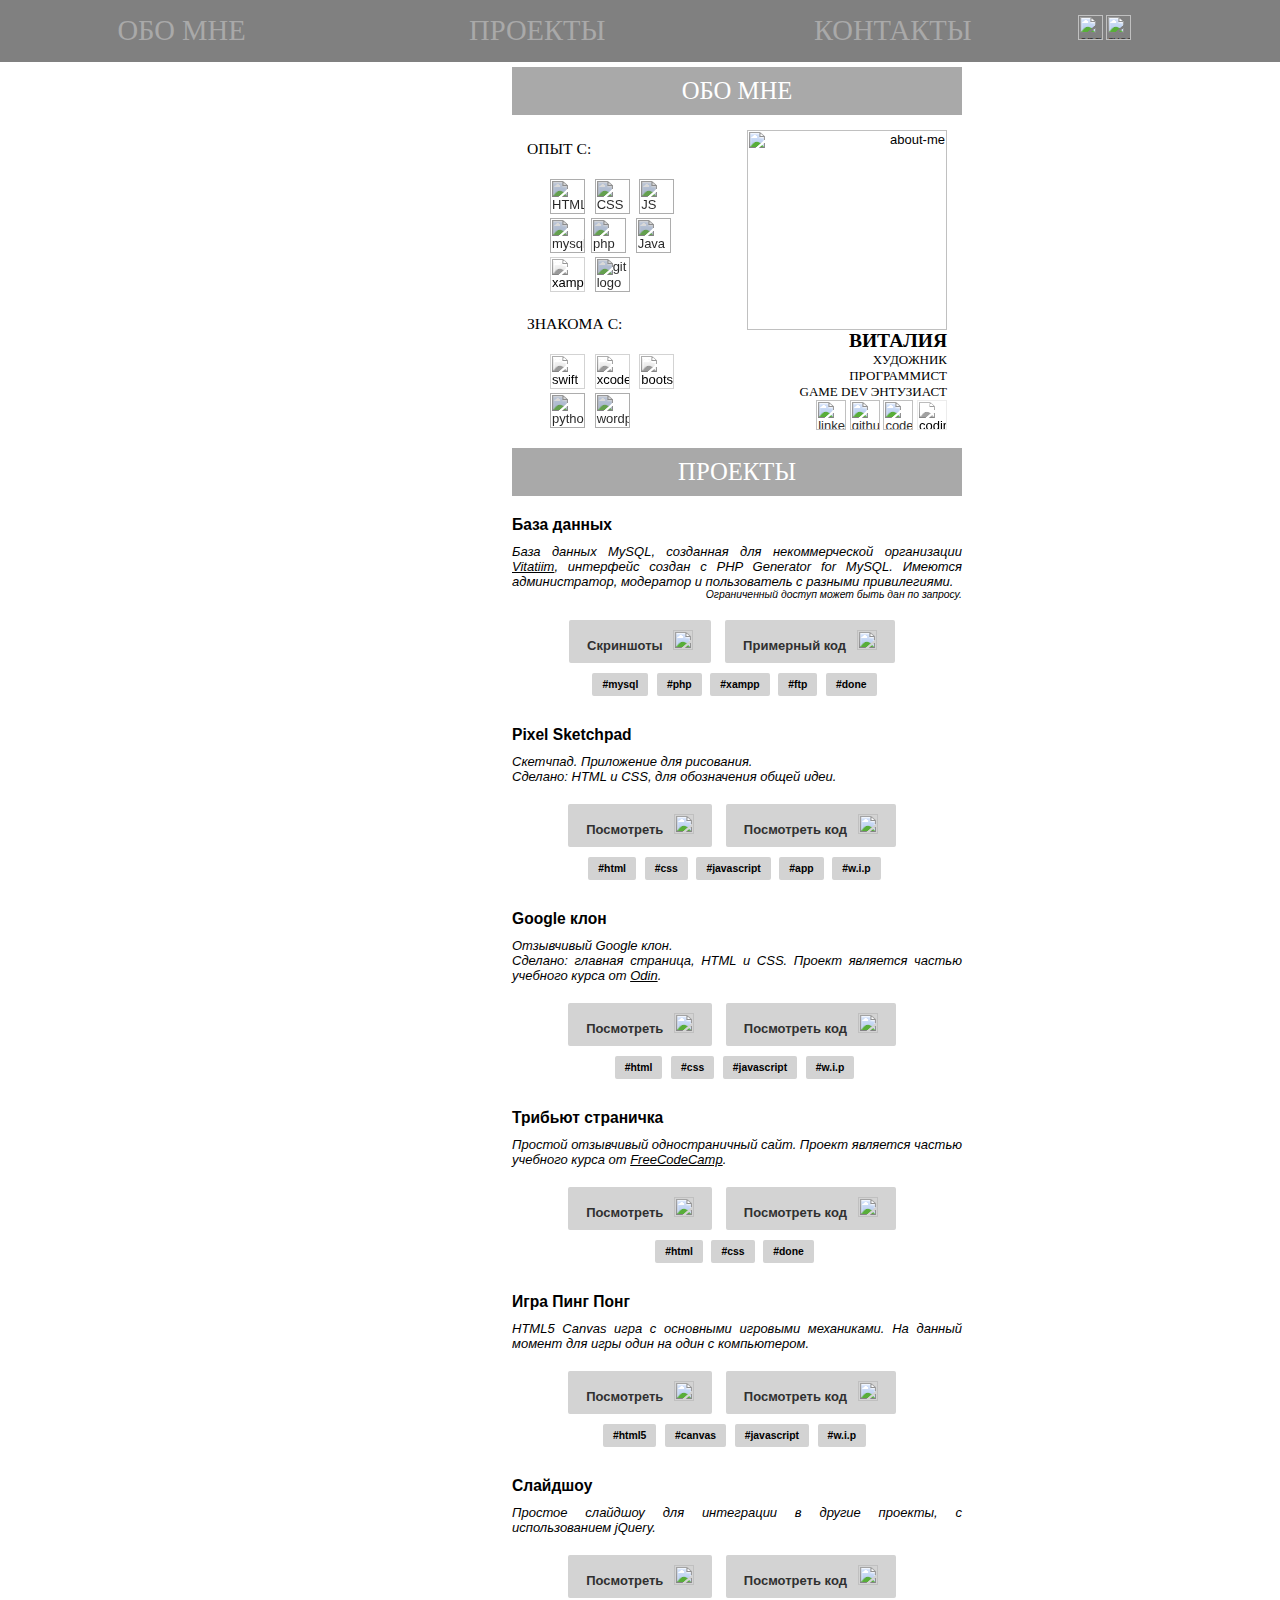
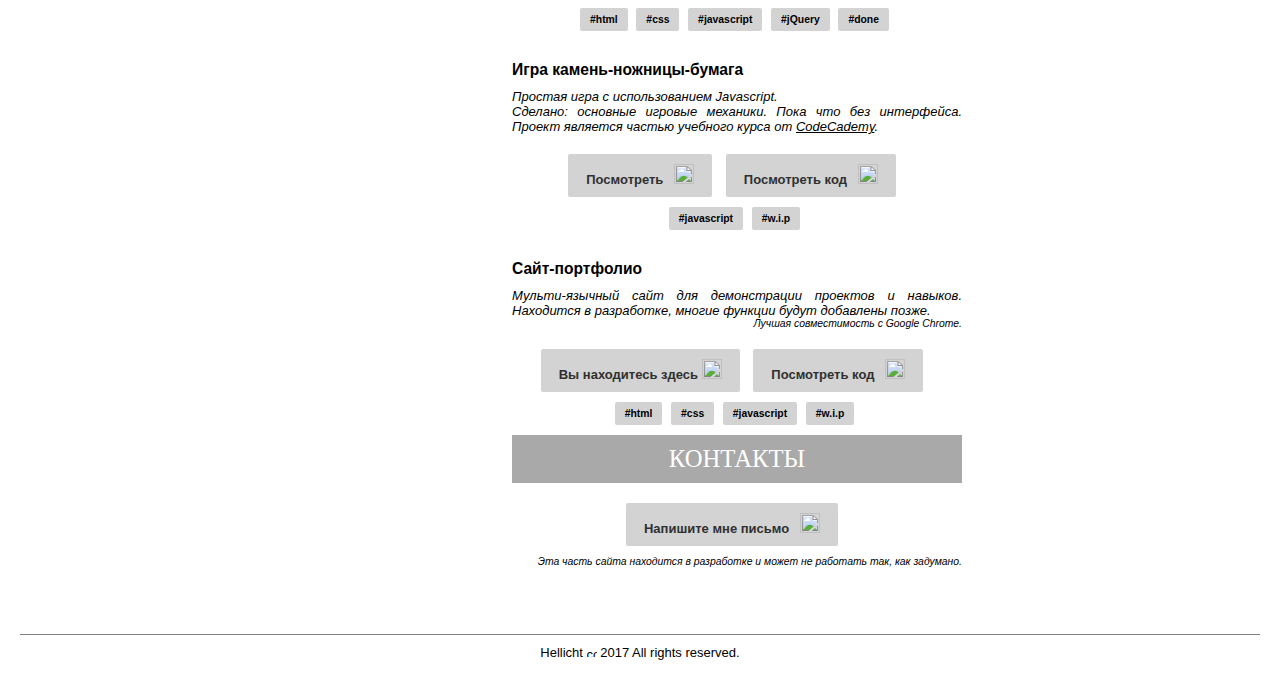
==== ru/index.html @ d56312d6 "portfolio - HTML, CSS, multilingual" ====
<head>
 <!--Title-->
 <title>Vitalia's portfolio</title>
 <meta charset="utf-8" />
 <link rel='stylesheet' href='css/index.css'>
   <script type="text/javascript" src="js/index.js"></script>
 <link href="https://fonts.googleapis.com/css?family=Just+Another+Hand" rel="stylesheet">
</head>

<body>
 <!--Header-->
 <header>
  <ul>
   <li class="about"><a href="#about">Обо мне</a></li>
   <li> <a href="#projects">Проекты</a></li>
   <li><a href="#contact">Контакты</a></li>	
<a  href="../index.html"><img src="https://cdn2.iconfinder.com/data/icons/virtual-keyboard/512/en-english-usa-language-text-translate-512.png" alt="english language icon" width="25"></a>
	  <a  id="hide" href="hellicht.tk"><img src="https://cdn1.iconfinder.com/data/icons/international-glossy-flags/512/estonia_estonian_national_country_flag-512.png" alt="estonian language icon" width="25"/></a>
	  <a  href="index.html"><img src="https://cdn2.iconfinder.com/data/icons/virtual-keyboard/512/ru-russia-russian-language-text-translate-mode-512.png" alt="russian language icon" width="25"/></a>
  </ul>
 </header>
 <div class="main">
  <!--About-->
  <h2 id="about">Обо мне</h2>
  <div class="about">
   <div class="tools-all">
    <div class="tools exp">
     <p class="tool-font expf">Опыт с:</p>
     <div class="leftt">
      <img class="noc" src="https://cdn1.iconfinder.com/data/icons/programming-3/24/Html-1-512.png" alt="HTML5 logo">
      <img class="noc" src="https://cdn1.iconfinder.com/data/icons/programming-3/24/Css1-512.png" alt="CSS logo">
      <img class="noc" src="https://cdn1.iconfinder.com/data/icons/programming-3/24/Java-Script-512.png" alt="JS logo">
      <img class="noc" src="https://cdn2.iconfinder.com/data/icons/programming-5/24/MySql-1-512.png" alt="mysql logo"><img class="noc" src="https://cdn2.iconfinder.com/data/icons/programming-5/24/php-1-512.png" alt="php logo">
      <img class="noc" src="https://cdn1.iconfinder.com/data/icons/programming-3/24/Java-1-512.png" alt="Java logo">
      <img class="colored" src="https://cdn2.iconfinder.com/data/icons/pack1-baco-flurry-icons-style/512/XAMPP.png" alt="xampp logo">
      <img class="noc" src="https://cdn1.iconfinder.com/data/icons/social-network-15/512/git-512.png" alt="git logo">
     </div>
    </div>
    <div class="tools fami">
     <p class="tool-font famif">Знакома с:</p>
     <div class="leftt">
      <img class="colored" src="https://cdn4.iconfinder.com/data/icons/logos-3/1300/swift-seeklogo-512.png" alt="swift logo">
      <img class="colored" src="https://cdn3.iconfinder.com/data/icons/macosxstyle/macosxstyle_png/512/Xcode.png" alt="xcode logo">
      <img class="colored" src="https://pkp.sfu.ca/wp-content/uploads/2016/09/bootstrap-logo.png" alt="bootstrap logo">
      <img class="noc" src="https://cdn0.iconfinder.com/data/icons/e-learning-coding-tutorial-badge-icons/96/Coding_Icons_-_LINE-10-512.png" alt="python logo">
      <img class="noc" src="https://cdn0.iconfinder.com/data/icons/e-learning-coding-tutorial-badge-icons/96/Coding_Icons_-_LINE-17-512.png" alt="wordpress logo">
     </div>

    </div>
   </div>
   <div class="space"></div>
   <div class="me">
    <div class="meh"><img class="mew" src="http://mattsmithkc.com/Content/img/team/Profile_Placeholder_female.gif" alt="about-me" width="200px">
     <p class="bio">
      <h4 class="bio">Виталия</h4>
      <p class="bio sm">художник</p>
      <p class="bio sm">программист</p>
      <p class="bio sm">game dev энтузиаст</p>
    </div>
    <a target="_blank" href="https://www.linkedin.com/in/vitalialad" class="linkedin button"><img src="https://cdn3.iconfinder.com/data/icons/free-social-icons/67/linkedin_circle_black-512.png" alt="linkedin logo" width="30px"></a>
    <a target="_blank" href="https://github.com/hellicht" class="linkedin button"><img src="https://image.flaticon.com/icons/svg/25/25231.svg" alt="github logo" width="30px"></a>
    <a target="_blank" href="https://codepen.io/hellicht" class="linkedin button"><img src="https://blog.codepen.io/wp-content/uploads/2012/06/Button-Fill-Black-Large.png" alt="codepen logo" width="30px"></a>
    <a class="colored" target="_blank" href="https://www.codingame.com/profile/20575d9151cb9fad7bbdc1ee0308bc559679502" class="linkedin button"><img class="colored" src="https://pbs.twimg.com/profile_images/502136610922586112/4oetBz_5.png" alt="codingame logo" width="30px"></a>
   </div>
  </div>

  <!--Projects-->
  <h3 id="projects">Проекты</h3>
	 <div class="projecto">
  <div class="project0">
   <p class="proheading">База данных
    </p>
     <p class="protext">
      База данных MySQL, созданная для некоммерческой организации <a class="link2" href="http://vitatiim.ee">Vitatiim</a>, интерфейс создан с PHP Generator for MySQL. Имеются администратор, модератор и пользователь с разными привилегиями.
     </p>
     <p class="pronote">Ограниченный доступ может быть дан по запросу.</p>
     <div class="viewbuttons">
      <p class="viewbutton"> <a href="http://hellicht.tk/sliders/dbslide">Скриншоты&nbsp;&nbsp;&nbsp;<img src="http://findicons.com/files/icons/2315/default_icon/256/open_in_new_window.png" alt="github logo" width="20px"/></a></p>
      <p class="viewbutton">
       <a href="https://github.com/hellicht/dbg">Примерный код&nbsp;&nbsp;&nbsp;<img src="https://image.flaticon.com/icons/svg/25/25231.svg" alt="github logo" width="20px"/></a></p>
     </div>
     <div class="tags">
      <p class="tag">#mysql</p>
      <p class="tag">#php</p>
      <p class="tag">#xampp</p>
      <p class="tag">#ftp</p>
		<p class="tag">#done</p>
     </div>
  </div>
  <div class="project0">
   <p class="proheading">Pixel Sketchpad</p>
     <p class="protext">
		Скетчпад. Приложение для рисования.</p>
	<p class="protext">Сделано: HTML и CSS, для обозначения общей идеи.
     </>
     <p class="pronote"></p>
     <div class="viewbuttons">
      <p class="viewbutton"> <a href="http://hellicht.tk/dogpad">Посмотреть&nbsp;&nbsp;&nbsp;<img src="http://findicons.com/files/icons/2315/default_icon/256/open_in_new_window.png" alt="github logo" width="20px"/></a></p>
      <p class="viewbutton">
       <a href="https://github.com/hellicht/dogpad">Посмотреть код&nbsp;&nbsp;&nbsp;<img src="https://image.flaticon.com/icons/svg/25/25231.svg" alt="github logo" width="20px"/></a></p>
     </div>
     <div class="tags">
      <p class="tag">#html</p>
      <p class="tag">#css</p>
      <p class="tag">#javascript</p>
      <p class="tag">#app</p>
	<p class="tag">#w.i.p</p>
     </div>
  </div>
  <div class="project0">
   <p class="proheading">Google клон
    </p>
     <p class="protext">
		 Отзывчивый Google клон.</p>
	   <p class="protext">Сделано: главная страница, HTML и CSS. Проект является частью учебного курса от <a class="link2" href="https://www.theodinproject.com">Odin</a>.
     </p>
	  <p class="pronote"></p>
     <div class="viewbuttons">
      <p class="viewbutton"> <a href="http://hellicht.tk/googler">Посмотреть&nbsp;&nbsp;&nbsp;<img src="http://findicons.com/files/icons/2315/default_icon/256/open_in_new_window.png" alt="github logo" width="20px"/></a></p>
      <p class="viewbutton">
       <a href="https://github.com/hellicht/googler">Посмотреть код&nbsp;&nbsp;&nbsp;<img src="https://image.flaticon.com/icons/svg/25/25231.svg" alt="github logo" width="20px"/></a></p>
     </div>
     <div class="tags">
      <p class="tag">#html</p>
      <p class="tag">#css</p>
      <p class="tag">#javascript</p>
      <p class="tag">#w.i.p</p>
     </div>
  </div>
  <div class="project0">
   <p class="proheading">Трибьют страничка
    <p>
     <p class="protext">Простой отзывчивый одностраничный сайт. Проект является частью учебного курса от <a class="link2" href="https://www.freecodecamp.com">FreeCodeCamp</a>.
     </p>
     <p class="pronote"></p>
     <div class="viewbuttons">
      <p class="viewbutton"> <a href="http://hellicht.tk/tribute">Посмотреть&nbsp;&nbsp;&nbsp;<img src="http://findicons.com/files/icons/2315/default_icon/256/open_in_new_window.png" alt="github logo" width="20px"/></a></p>
      <p class="viewbutton">
       <a href="https://github.com/hellicht/tribute">Посмотреть код&nbsp;&nbsp;&nbsp;<img src="https://image.flaticon.com/icons/svg/25/25231.svg" alt="github logo" width="20px"/></a></p>
     </div>
     <div class="tags">
      <p class="tag">#html</p>
      <p class="tag">#css</p>
      <p class="tag">#done</p>
     </div>
  </div>
  <div class="project0">
   <p class="proheading">Игра Пинг Понг
    <p>
     <p class="protext">
      HTML5 Canvas игра с основными игровыми механиками. На данный момент для игры один на один с компьютером.
     </p>
     <p class="pronote"></p>
     <div class="viewbuttons">
      <p class="viewbutton"> <a href="http://hellicht.tk/pingpong">Посмотреть&nbsp;&nbsp;&nbsp;<img src="http://findicons.com/files/icons/2315/default_icon/256/open_in_new_window.png" alt="github logo" width="20px"/></a></p>
      <p class="viewbutton">
       <a href="https://github.com/hellicht/pingpong">Посмотреть код&nbsp;&nbsp;&nbsp;<img src="https://image.flaticon.com/icons/svg/25/25231.svg" alt="github logo" width="20px"/></a></p>
     </div>
     <div class="tags">
      <p class="tag">#html5</p>
      <p class="tag">#canvas</p>
      <p class="tag">#javascript</p>
      <p class="tag">#w.i.p</p>
     </div>
  </div>
  <div class="project0">
   <p class="proheading">Слайдшоу
    <p>
     <p class="protext">
     Простое слайдшоу для интеграции в другие проекты, с использованием jQuery.
     </p>
     <p class="pronote"></p>
     <div class="viewbuttons">
      <p class="viewbutton"> <a href="http://hellicht.tk/sliders/slider">Посмотреть&nbsp;&nbsp;&nbsp;<img src="http://findicons.com/files/icons/2315/default_icon/256/open_in_new_window.png" alt="github logo" width="20px"/></a></p>
      <p class="viewbutton">
       <a href="https://github.com/hellicht/sliders/tree/master/slider">Посмотреть код&nbsp;&nbsp;&nbsp;<img src="https://image.flaticon.com/icons/svg/25/25231.svg" alt="github logo" width="20px"/></a></p>
     </div>
     <div class="tags">
      <p class="tag">#html</p>
      <p class="tag">#css</p>
      <p class="tag">#javascript</p>
      <p class="tag">#jQuery</p>
		<p class="tag">#done</p>
     </div>
	  
  </div>
	 <div class="project0">
   <p class="proheading">Игра камень-ножницы-бумага
    <p>
     <p class="protext">
		 Простая игра с использованием Javascript.</p>
<p class="protext">Сделано: основные игровые механики. Пока что без интерфейса.
		  Проект является частью учебного курса от <a class="link2" href="https://www.codecademy.com">CodeCademy</a>.
     </p>
     <p class="pronote"></p>
     <div class="viewbuttons">
      <p class="viewbutton"> <a href="http://hellicht.tk/rockpaper">Посмотреть&nbsp;&nbsp;&nbsp;<img src="http://findicons.com/files/icons/2315/default_icon/256/open_in_new_window.png" alt="github logo" width="20px"/></a></p>
      <p class="viewbutton">
       <a href="https://github.com/hellicht/rockpaper">Посмотреть код&nbsp;&nbsp;&nbsp;<img src="https://image.flaticon.com/icons/svg/25/25231.svg" alt="github logo" width="20px"/></a></p>
     </div>
     <div class="tags">
      <p class="tag">#javascript</p>
		<p class="tag">#w.i.p</p>
     </div>
	  
  </div>
  <div class="project0">
   <p class="proheading">Сайт-портфолио
    <p>
     <p class="protext">
      Мульти-язычный сайт для демонстрации проектов и навыков. Находится в разработке, многие функции будут добавлены позже.
     </p>
     <p class="pronote">Лучшая совместимость с Google Chrome.</p>
     <div class="viewbuttons">
      <p class="viewbutton"><a href="index.html#contact">Вы находитесь здесь&nbsp;<img src="http://icons.iconarchive.com/icons/iconsmind/outline/128/Geo-2-2-icon.png" alt="github logo" width="20px"/></a></p>
      <p class="viewbutton">
       <a href="https://github.com/hellicht/hellicht.github.io">Посмотреть код&nbsp;&nbsp;&nbsp;<img src="https://image.flaticon.com/icons/svg/25/25231.svg" alt="github logo" width="20px"/></a></p>
     </div>
     <div class="tags">
      <p class="tag">#html</p>
      <p class="tag">#css</p>
      <p class="tag">#javascript</p>
      <p class="tag">#w.i.p</p>
     </div>
  </div>
	</div>
  <!--Contact-->
	<div class="contacto">
  <h2 id="contact">Контакты</h2> 
	 <div class="viewbuttons">
	 <p class="viewbutton">
       <a href="mailto:vitalialad@gmail.com">Напишите мне письмо&nbsp;&nbsp;&nbsp;<img src="https://cdn0.iconfinder.com/data/icons/simple-seo-and-internet-icons/512/sending_e-mail_envelope_marketing-512.png" alt="email icon" width="20px"/></a></p>
	</div>
	 <p class="pronote">Эта часть сайта находится в разработке и может не работать так, как задумано.</p>
	<form class="contact" action="mailto:vitalialad@gmail.com" method="post" enctype="text/plain">
FirstName:<input type="text" name="FirstName">
Email:<input type="email" name="Email">
Message:<input type="textarea" name="text">
<input type="submit" name="submit" value="Submit">
</form>
	</div>
	</div>
 <footer>
  <div class="copyright">
   <p> <a href="https://www.hellicht.tk">Hellicht</a> <img src="https://upload.wikimedia.org/wikipedia/commons/thumb/b/b0/Copyright.svg/170px-Copyright.svg.png" alt="copyright icon" width="10px"/></a> 2017 All rights reserved.</p>
  </div>
  <div class="buttons">
  </div>
 </footer>
</body>
---- ru/css/index.css ----
/*reset*/
* {
	margin: 0;
	padding: 0;
	font-family: Arial;
	font-size: 13px;
}

/* borders for checking
	*{	border: 1px solid rgba(0, 0, 0, 0.3);}  */

/*main div without menu*/
.main{
	margin: 67px 40%;
	
	width:450px;
	display:block;
}

/*headings after anchors from header*/
h1,h2, h3{
	text-align:center;
	font-family: 'Just Another Hand', cursive;
	font-size:1.9em;
	color:white;
	padding:10px 0;
	width:100%;
	background-color:darkgray;/*lighter than gray*/
	font-weight:300;
	font-family: serif, Arial;
	text-transform:uppercase;
}

header li a{
	color:darkgray;
	font-size:2.2em;
	font-weight:500;
	font-family: serif, Arial;
	text-transform:uppercase;
}

/*Header*/
header{
	width:100%;
	position:fixed;
	top:0;
	background-color:gray;
	 z-index: 99; /*header above all images*/
}

/*header text*/
header li{
	display:inline-flex;
	padding:0 8%;
	margin:10px 0;
}

/*1st category*/
.expf{
	padding:10px 0 20px 0;
}

.tool-font{
	text-align:left;
	font-size:1.2em;
	font-weight:300;
	font-family: serif, Arial;
	text-transform:uppercase;
}
/*2nd category*/
 .famif{
	padding:20px 0 20px 0;
}

/*About*/
.about{
	display: inline-flex;
	margin:15px;
}

/*icons for tools*/
.tools img{
	width:35px;
	padding:1px 3px;
}

/*about left side*/
.leftt{
	width:150px;
	margin-left:20px;
}

/*empty space between about sides*/
.space{
	width:50px;
}

/*about all text*/
.bio{
	font-size:1.5em;
	text-align:right;
	font-family: serif, Arial;
	text-transform:uppercase;
}

/*about description*/
.sm {
	font-size:1em;
}

/*about right side, includes buttons*/
.me{
	text-align:right;
	width:200px;
}

/*Footer*/
footer{
	border-top:1px gray solid;
	padding-top:10px;
	margin:20px;
	text-align:center;
}

/*grayscale all icons; +for later active*/
.colored{
    -webkit-filter: grayscale(100%) contrast(130%); /* Safari 6.0 - 9.0 */
	filter: grayscale(100%) contrast(130%);
}
.noc{
    -webkit-filter:contrast(70%); /* Safari 6.0 - 9.0 */
	filter:contrast(70%);
	
}

/*delete underline from links*/
a {
	text-decoration: none;
	color:	#303030;
}
footer a {
	color:black;
}

/*Projects' headings*/
.proheading{
	text-align:left;
	font-size:1.2em;
	font-weight:600;
	margin:20px 0 10px 0;
}

.protext{
	font-style:italic;
	text-align:justify;
}

.viewbutton{
	margin: 20px 10px 10px 0;
	padding: 7px 15px;
	font-weight: 600;
	background-color: lightgray;
	border-color: lightgray;
	border-style: solid;
	border-radius: 2px;
	display:inline-block;
}

.pronote{
	font-style:italic;
	font-size:0.8em;
	text-align:right;
}

.tag{
	font-size:0.8em;
	text-align:center;
	margin: 0px 5px 10px 0;
	padding: 3px 7px;
	font-weight: 600;
	background-color: lightgray;
	border-color: lightgray;
	border-style: solid;
	border-radius: 2px;
	display:inline-block;
}

.ltag{
	color:#505050;
	font-size:1em;
	font-weight:bold;
	text-align:center;
	padding: 2px 4px;
	background-color: darkgray;
	border-color: darkgray;
	border-style: solid;
	border-radius: 2px;

}

.tags, .viewbuttons{
	text-align:center;
}

.link2{
	color:black;
	text-decoration:underline;
}

 .contact, #hide {
	display:none;
}
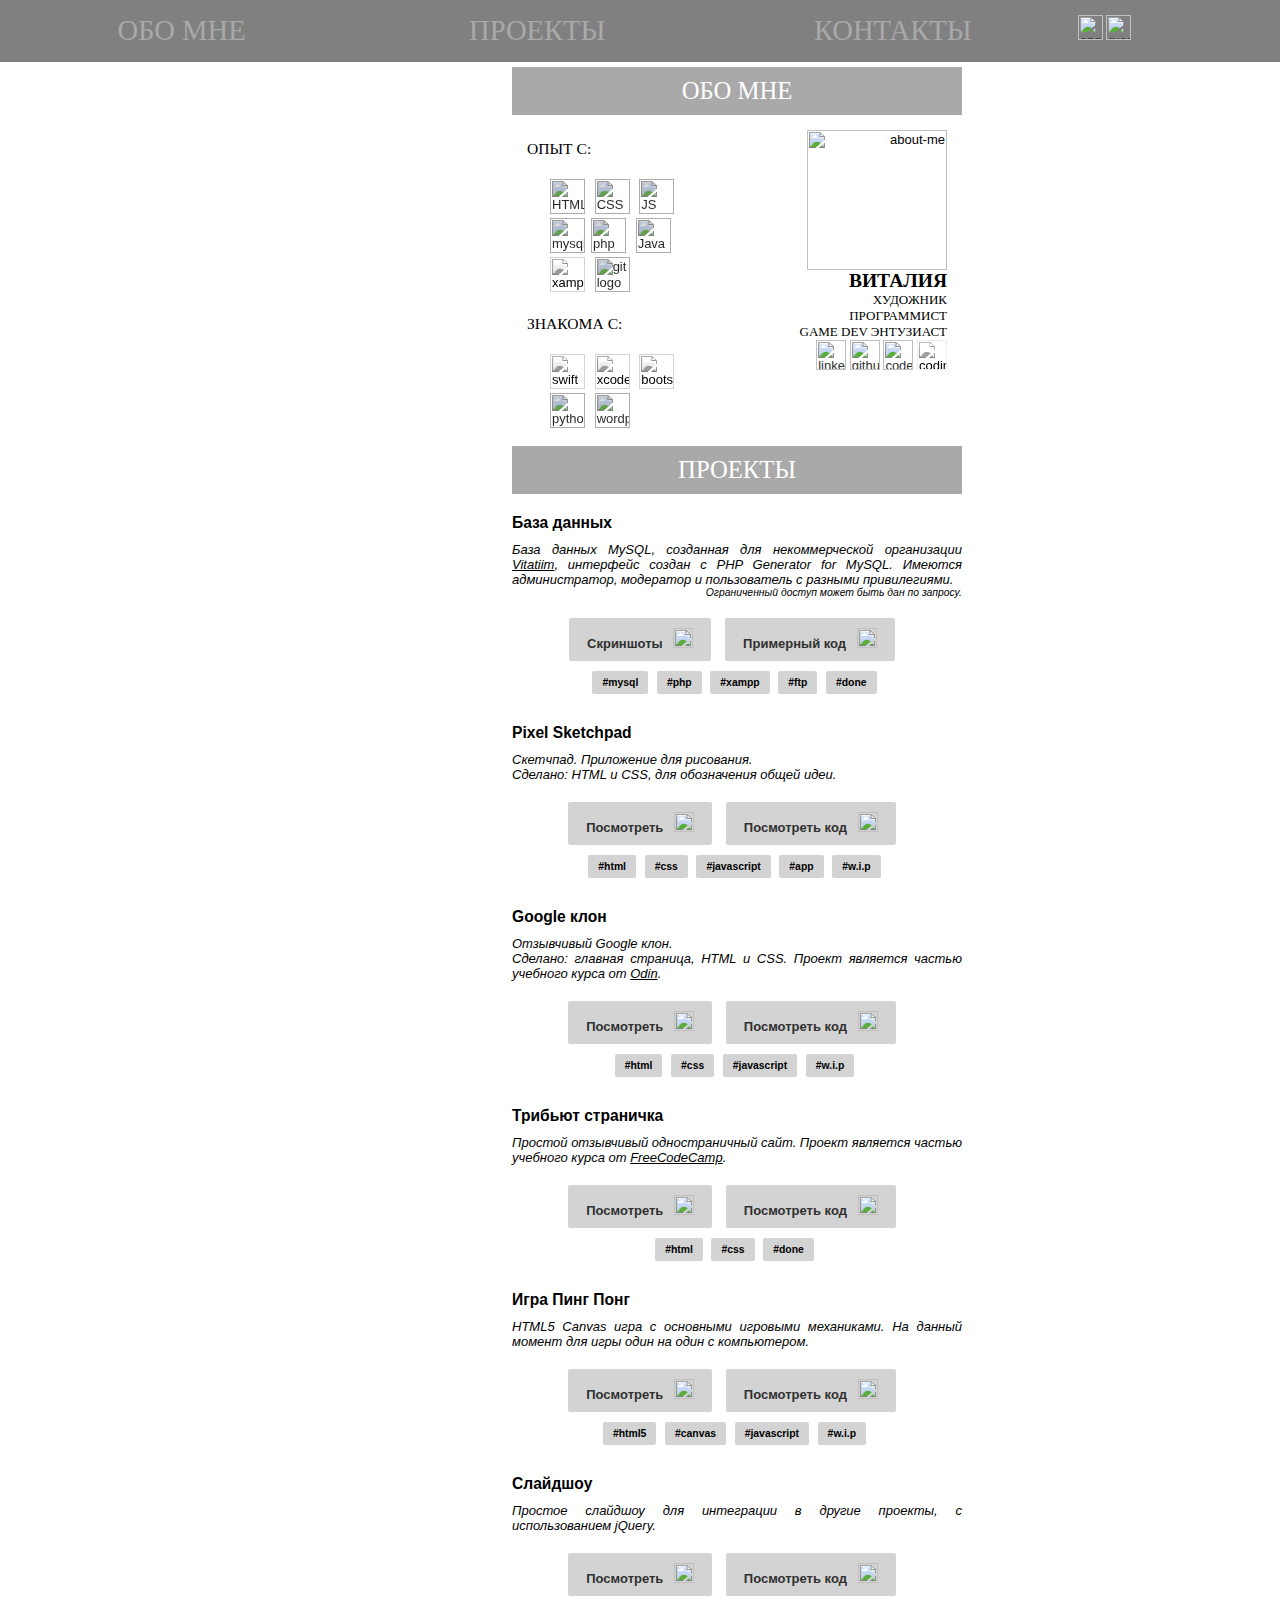
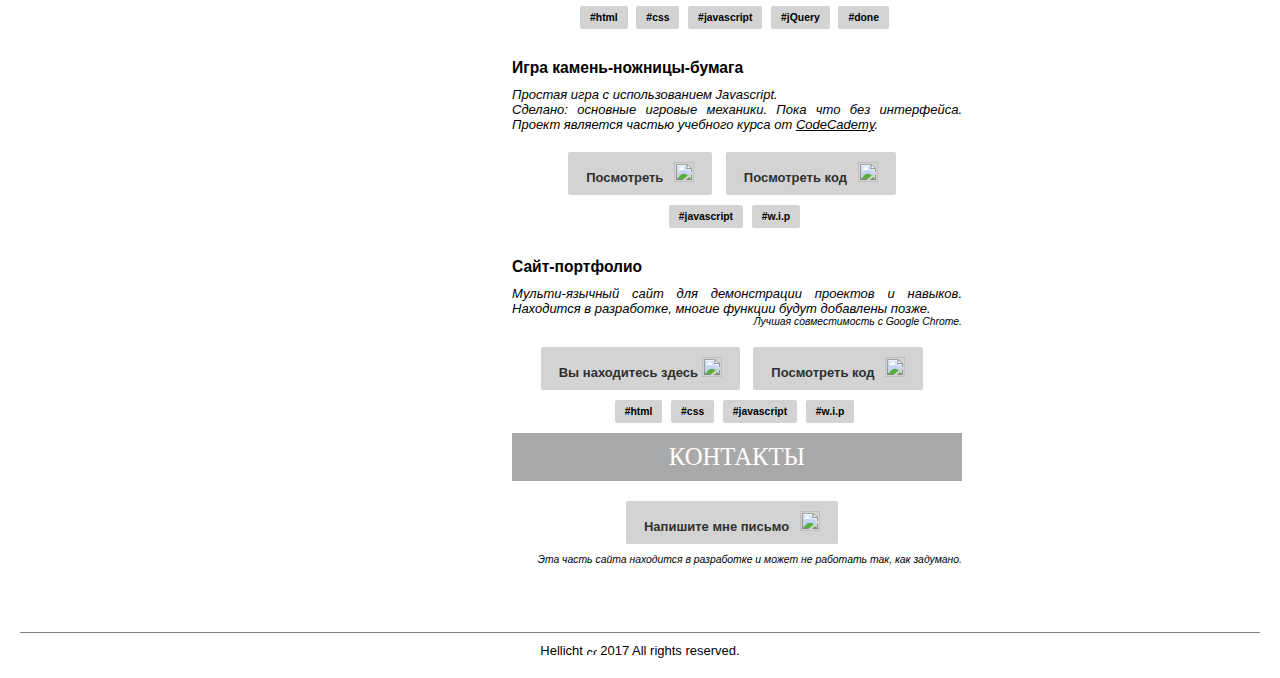
==== commit f2491b0c: "minor edits, new links" ====
--- a/ru/index.html
+++ b/ru/index.html
@@ -33,7 +33,7 @@
       <img class="noc" src="https://cdn2.iconfinder.com/data/icons/programming-5/24/MySql-1-512.png" alt="mysql logo"><img class="noc" src="https://cdn2.iconfinder.com/data/icons/programming-5/24/php-1-512.png" alt="php logo">
       <img class="noc" src="https://cdn1.iconfinder.com/data/icons/programming-3/24/Java-1-512.png" alt="Java logo">
       <img class="colored" src="https://cdn2.iconfinder.com/data/icons/pack1-baco-flurry-icons-style/512/XAMPP.png" alt="xampp logo">
-      <img class="noc" src="https://cdn1.iconfinder.com/data/icons/social-network-15/512/git-512.png" alt="git logo">
+      <img class="noc" src="https://git-scm.com/images/logos/downloads/Git-Icon-Black.png" alt="git logo">
      </div>
     </div>
     <div class="tools fami">
@@ -50,7 +50,7 @@
    </div>
    <div class="space"></div>
    <div class="me">
-    <div class="meh"><img class="mew" src="http://mattsmithkc.com/Content/img/team/Profile_Placeholder_female.gif" alt="about-me" width="200px">
+    <div class="meh"><img class="mew" src="https://www.cvkeskus.ee/cv_photos/2017/17/1425260-94bbb2c5.png" alt="about-me" width="140px">
      <p class="bio">
       <h4 class="bio">Виталия</h4>
       <p class="bio sm">художник</p>
